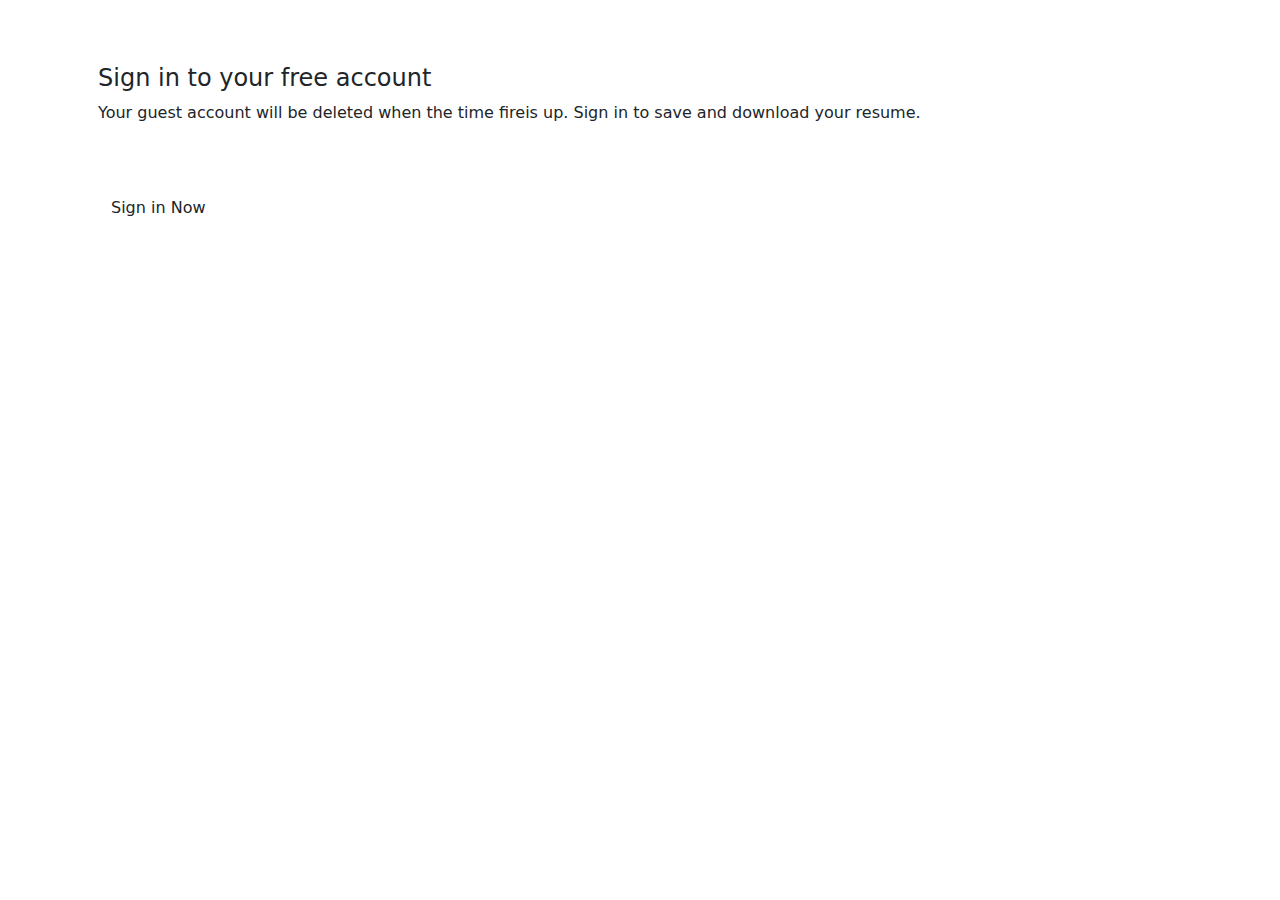
==== index.html @ d1294f96 "Add files via upload" ====
<!DOCTYPE html>
<html lang="en">
<head>
    <meta charset="UTF-8">
    <meta name="viewport" content="width=device-width, initial-scale=1.0">
    <title>Mobile Responsive Form</title>
    <meta name="keywords" content="html, css, bootstrap">
    <meta name="description" content="create a mobile responsive form using bootstrap">
    <link rel="stylesheet" href="/mobileTask_css/index.css">
    <!-- Bootstrap link for styling -->
    <link href="https://cdn.jsdelivr.net/npm/bootstrap@5.3.3/dist/css/bootstrap.min.css" rel="stylesheet">
    <script src="https://cdn.jsdelivr.net/npm/bootstrap@5.3.3/dist/js/bootstrap.bundle.min.js"></script>
</head>
<body>
    <div class="container mt-5">
        <div class="p-3" id="formContainer">
            <h4>Sign in to your free account</h4>
            <p class="pb-5 fs-6">Your guest account will be deleted when the time fireis up. Sign in to save and download your resume.</p>
            <button type="button" class="btn bg-white text-mediumblue" onclick=formPage()>Sign in Now</button>

        </div>
    </div>
    <script src="/mobileTask_js/index.js"></script>
</body>
</html>
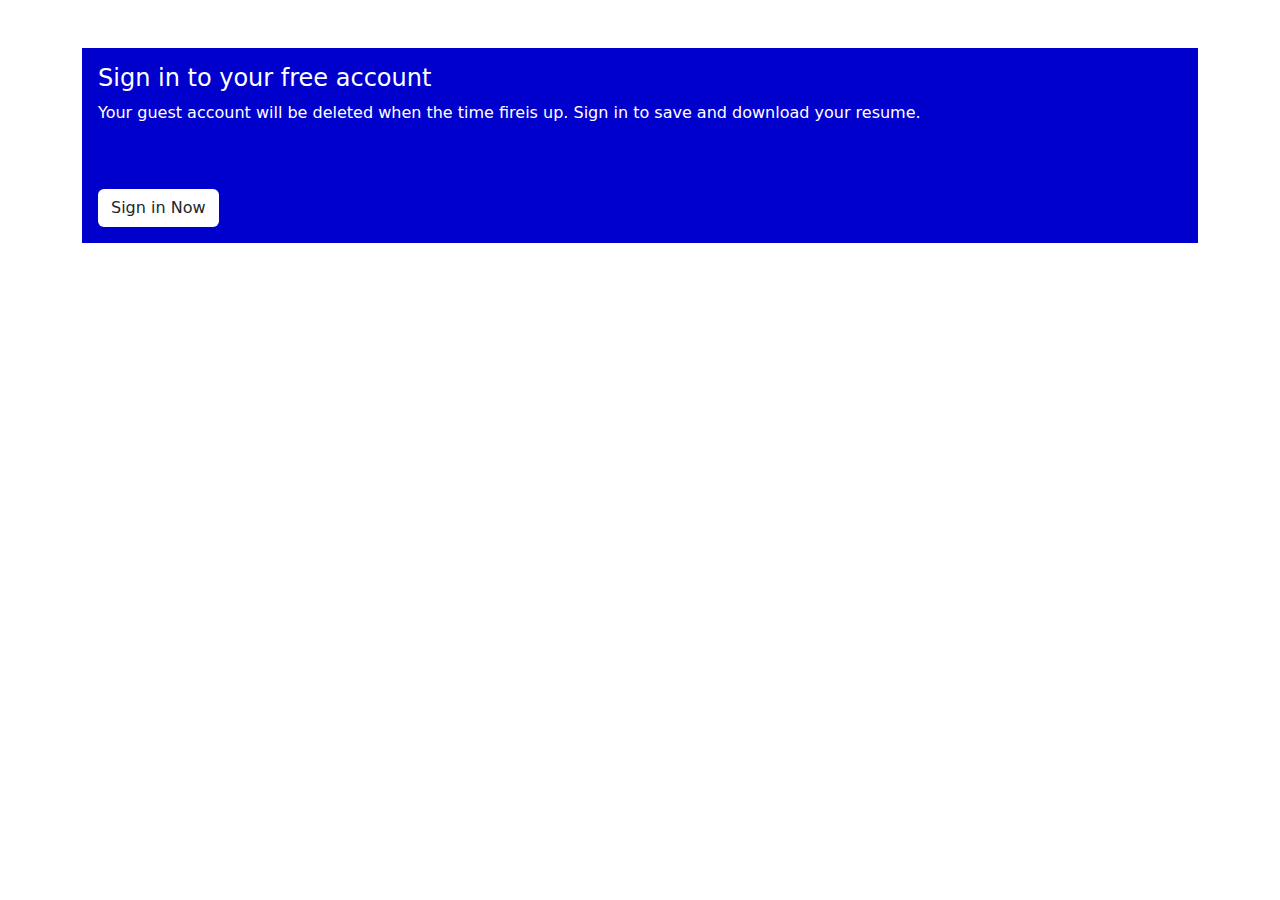
==== commit 5a2f7ddd: "Update index.html" ====
--- a/index.html
+++ b/index.html
@@ -6,7 +6,7 @@
     <title>Mobile Responsive Form</title>
     <meta name="keywords" content="html, css, bootstrap">
     <meta name="description" content="create a mobile responsive form using bootstrap">
-    <link rel="stylesheet" href="/mobileTask_css/index.css">
+    <link rel="stylesheet" href="index.css">
     <!-- Bootstrap link for styling -->
     <link href="https://cdn.jsdelivr.net/npm/bootstrap@5.3.3/dist/css/bootstrap.min.css" rel="stylesheet">
     <script src="https://cdn.jsdelivr.net/npm/bootstrap@5.3.3/dist/js/bootstrap.bundle.min.js"></script>
@@ -22,4 +22,4 @@
     </div>
     <script src="/mobileTask_js/index.js"></script>
 </body>
-</html>+</html>
--- a/index.css
+++ b/index.css
@@ -0,0 +1,21 @@
+
+#formContainer {
+    background-color: mediumblue;
+    color: white;
+}
+
+.bg-mediumblue {
+    background-color: mediumblue;
+}
+
+.text-mediumblue {
+    color: mediumblue;
+}
+
+/* Media query for small screens */
+@media only screen and (max-width: 380px) {
+    #formContainer {
+        background-color: mediumblue;
+    color: white;
+    }
+}
